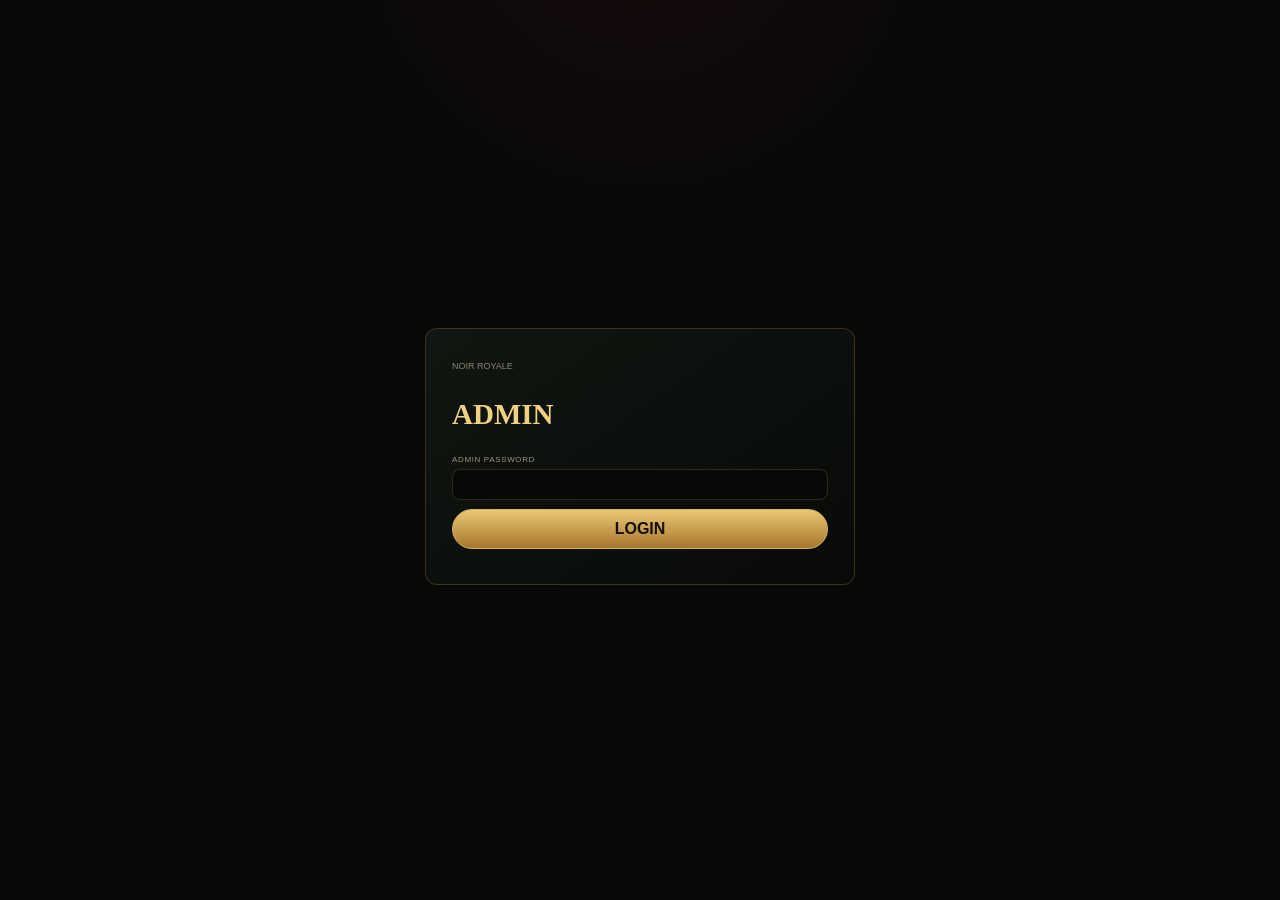
==== admin.html @ 39894d1b "Add Noir Royale admin app" ====
<!doctype html><html lang="ja"><head><meta charset="utf-8"><meta name="viewport" content="width=device-width,initial-scale=1,viewport-fit=cover"><meta name="theme-color" content="#070807"><title>Noir Royale Admin</title><style>
*{box-sizing:border-box}html{background:#070807;color-scheme:dark}body{margin:0;background:radial-gradient(circle at 50% -10%,#5d15202e,transparent 30%),#070807;color:#f3ead5;font-family:-apple-system,BlinkMacSystemFont,"Segoe UI","Noto Sans JP",sans-serif}button,input,select{font:inherit}.wrap{width:min(100%,900px);margin:auto;padding:20px 14px 70px}.top{display:flex;justify-content:space-between;align-items:end;padding-bottom:14px;border-bottom:1px solid #d7ad5833}.top span{font-size:8px;letter-spacing:.25em;color:#b9924a}.top h1{margin:3px 0 0;font:600 28px Georgia;color:#f0d082}.logout{border:1px solid #d5ad5633;background:#0b0d0b;color:#ad9f85;border-radius:8px;padding:8px 11px}.card{margin-top:13px;padding:14px;border:1px solid #d7ad5838;border-radius:12px;background:linear-gradient(145deg,#101611,#080a08)}.title{display:flex;justify-content:space-between;align-items:center;margin-bottom:12px;font-size:10px;letter-spacing:.1em;color:#e0c98f}.grid{display:grid;grid-template-columns:repeat(2,1fr);gap:9px}.grid3{display:grid;grid-template-columns:repeat(3,1fr);gap:9px}.stat{padding:12px;border:1px solid #d7ad5824;border-radius:9px;background:#070907}.stat small{display:block;color:#8f8472;font-size:8px}.stat strong{font:600 24px Georgia;color:#edcd80}.form{display:grid;gap:9px}.form label{display:grid;gap:5px;font-size:8px;color:#9b907c;letter-spacing:.08em}.form input,.form select{width:100%;padding:10px;border:1px solid #d7ad5830;border-radius:8px;background:#070907;color:#f3ead5}.btn{padding:10px 12px;border:1px solid #d9b25f;border-radius:999px;background:linear-gradient(#e9c874,#a7762d);color:#130e06;font-weight:900}.dark{background:#0a100c;color:#d7c7a7;border-color:#d7ad5833}.red{background:#3f1219!important;color:#efc4c4!important;border-color:#9a3b46!important}.players{display:grid;gap:8px}.prow{padding:10px;border:1px solid #d7ad5825;border-radius:9px;background:#090b09}.phead{display:flex;justify-content:space-between;gap:10px;align-items:center}.phead b{font-size:12px}.phead span{font:600 15px Georgia;color:#e8c87d}.acts{display:flex;flex-wrap:wrap;gap:6px;margin-top:8px}.acts button{padding:7px 9px;border-radius:8px;border:1px solid #d7ad5830;background:#0d120e;color:#d8c7a6;font-size:9px}.acts .sp{border-color:#b65a6745;color:#e2a8ad}.editor{display:grid;gap:7px}.erow{display:grid;grid-template-columns:1.5fr 1fr .7fr .7fr .8fr 38px;gap:6px}.erow input,.erow select{min-width:0;padding:8px;border:1px solid #d7ad5829;border-radius:6px;background:#070907;color:#eee2c9;font-size:9px}.erow button{border:1px solid #8d3540;background:#391016;color:#e2adb2;border-radius:6px}.tabs{display:flex;gap:7px;margin-bottom:10px}.tabs button{padding:8px 12px;border:1px solid #d7ad5830;border-radius:999px;background:#080a08;color:#8e8472}.tabs .on{background:#1a4e3a;color:#f1dfb5}.msg{position:sticky;bottom:10px;margin-top:10px;padding:10px;border:1px solid #c9a15455;border-radius:9px;background:#142219;color:#dfc988;font-size:10px}.err{border-color:#9a3b46;background:#351018;color:#efb9bd}.login{min-height:100vh;display:grid;place-items:center;padding:20px}.login .card{width:min(430px,100%);padding:26px}.login h1{font:600 29px Georgia;color:#f0d082}.muted{color:#8d8373;font-size:9px}@media(max-width:620px){.grid3{grid-template-columns:1fr 1fr}.grid{grid-template-columns:1fr}.erow{grid-template-columns:1.5fr 1fr .7fr}.top h1{font-size:23px}}
</style></head><body><div id="root"></div><script>
const API='https://miajuashbnhcqpzkxxnw.supabase.co/functions/v1/roulette-api';let A=null,tab='normal';const $=s=>document.querySelector(s);const esc=s=>String(s??'').replace(/[&<>"']/g,m=>({'&':'&amp;','<':'&lt;','>':'&gt;','"':'&quot;',"'":'&#39;'}[m]));const dtlocal=x=>{const d=new Date(x),z=n=>String(n).padStart(2,'0');return d.getFullYear()+'-'+z(d.getMonth()+1)+'-'+z(d.getDate())+'T'+z(d.getHours())+':'+z(d.getMinutes())};const token=()=>localStorage.getItem('nr_admin')||'';
async function req(method='GET',body,mode=''){const r=await fetch(API+(mode?'?mode='+mode:''),{method,headers:{'content-type':'application/json',...(token()?{authorization:'Bearer '+token()}:{})},body:body?JSON.stringify(body):undefined,cache:'no-store'});const j=await r.json();if(!r.ok||!j.ok)throw Error(j.error||'エラー');return j}function msg(t,e=false){let m=$('#msg');if(m){m.className='msg'+(e?' err':'');m.textContent=t}}
async function load(){try{A=await req('GET',null,'admin');render()}catch{localStorage.removeItem('nr_admin');login()}}
function login(){document.getElementById('root').innerHTML=`<main class="login"><section class="card"><span class="muted">NOIR ROYALE</span><h1>ADMIN</h1><form id="af" class="form"><label>ADMIN PASSWORD<input id="pw" type="password" required></label><button class="btn">LOGIN</button><div id="msg"></div></form></section></main>`;$('#af').onsubmit=async e=>{e.preventDefault();try{const j=await req('POST',{action:'loginAdmin',password:$('#pw').value});localStorage.setItem('nr_admin',j.token);load()}catch(x){document.getElementById('msg').innerHTML='<div class="msg err">'+esc(x.message)+'</div>'}}}
function row(x){return `<div class="erow"><input class="lab" value="${esc(x.label)}"><select class="kind"><option ${x.reward_kind==='score'?'selected':''} value="score">SCORE</option><option ${x.reward_kind==='multiplier'?'selected':''} value="multiplier">NEXT倍率</option><option ${x.reward_kind==='free_spin'?'selected':''} value="free_spin">FREE SPIN</option><option ${x.reward_kind==='special_ticket'?'selected':''} value="special_ticket">SPECIAL券</option><option ${x.reward_kind==='jackpot'?'selected':''} value="jackpot">JACKPOT</option><option ${x.reward_kind==='collection'?'selected':''} value="collection">COLLECTION</option></select><input class="val" type="number" min="0" value="${x.value}"><input class="weight" type="number" min="0.01" step="0.01" value="${x.weight}"><select class="rar"><option ${x.rarity==='common'?'selected':''}>common</option><option ${x.rarity==='rare'?'selected':''}>rare</option><option ${x.rarity==='epic'?'selected':''}>epic</option><option ${x.rarity==='legend'?'selected':''}>legend</option></select><button class="del">×</button></div>`}
function render(){const e=A.event,players=A.players||[],items=(A.items||[]).filter(x=>x.roulette_type===tab);document.getElementById('root').innerHTML=`<main class="wrap"><header class="top"><div><span>NOIR ROYALE</span><h1>ADMIN CONTROL</h1></div><button class="logout" id="lo">LOGOUT</button></header><section class="grid3"><div class="stat"><small>PLAYERS</small><strong>${players.length}</strong></div><div class="stat"><small>JACKPOT</small><strong>${Number(e.jackpot_current).toLocaleString()}</strong></div><div class="stat"><small>SPIN COST</small><strong>${e.spin_cost}</strong></div></section><section class="card"><div class="title"><strong>PLAYER</strong><span>作成・ポイント付与</span></div><form id="newp" class="grid"><label class="form">表示名<input id="name" required></label><label class="form">4桁PIN（空欄で自動）<input id="ppin" inputmode="numeric" maxlength="4"></label><button class="btn" style="grid-column:1/-1">ユーザー作成</button></form><div class="players" style="margin-top:12px">${players.map(p=>`<div class="prow"><div class="phead"><b>${esc(p.display_name)}</b><span>${Number(p.score).toLocaleString()} SCORE</span></div><div class="muted">${Number(p.spin_points).toLocaleString()} PT / SPECIAL ${p.special_tickets}</div><div class="acts"><button data-a="adjust" data-id="${p.id}" data-p="100">+100pt</button><button data-a="adjust" data-id="${p.id}" data-p="500">+500pt</button><button data-a="adjust" data-id="${p.id}" data-p="1000">+1000pt</button><button class="sp" data-a="adjust" data-id="${p.id}" data-s="1">SPECIAL +1</button></div></div>`).join('')}</div></section><section class="card"><div class="title"><strong>EVENT</strong><span>期間・基本設定</span></div><form id="eventf" class="form"><div class="grid"><label>イベント名<input id="ename" value="${esc(e.name)}"></label><label>1回の必要pt<input id="cost" type="number" min="1" value="${e.spin_cost}"></label><label>開始日時<input id="start" type="datetime-local" value="${dtlocal(e.starts_at)}"></label><label>終了日時<input id="end" type="datetime-local" value="${dtlocal(e.ends_at)}"></label><label>JACKPOT初期値<input id="seed" type="number" min="0" value="${e.jackpot_seed}"></label><label>1回ごとのJACKPOT加算<input id="contrib" type="number" min="0" value="${e.jackpot_contribution}"></label></div><button class="btn">設定保存</button></form><div class="acts"><button id="rj">JACKPOTリセット</button><button class="red" id="rs">ランキングリセット</button></div></section><section class="card"><div class="title"><strong>ROULETTE</strong><span>内容・確率</span></div><div class="tabs"><button id="tn" class="${tab==='normal'?'on':''}">STANDARD</button><button id="ts" class="${tab==='special'?'on':''}">SPECIAL</button></div><div class="editor" id="ed">${items.map(row).join('')}</div><div class="acts"><button id="add">項目追加</button><button class="btn" id="save">このルーレットを保存</button></div></section><section class="card"><div class="title"><strong>SECURITY</strong><span>管理パスワード</span></div><form id="passf" class="grid"><label class="form">新しいパスワード<input id="npw" type="password" minlength="8" required></label><button class="btn">変更</button></form></section><div id="msg" class="msg">READY</div></main>`;bind()}
function bind(){$('#lo').onclick=async()=>{try{await req('POST',{action:'logoutAdmin'})}catch{}localStorage.removeItem('nr_admin');login()};$('#newp').onsubmit=async e=>{e.preventDefault();try{const j=await req('POST',{action:'createPlayer',displayName:$('#name').value,pin:$('#ppin').value});alert('作成しました\n表示名: '+j.player.display_name+'\nPIN: '+j.pin);load()}catch(x){msg(x.message,true)}};document.querySelectorAll('[data-a="adjust"]').forEach(b=>b.onclick=async()=>{try{await req('POST',{action:'adjustPlayer',playerId:b.dataset.id,spinDelta:Number(b.dataset.p||0),specialDelta:Number(b.dataset.s||0)});load()}catch(x){msg(x.message,true)}});$('#eventf').onsubmit=async ev=>{ev.preventDefault();try{await req('POST',{action:'updateEvent',patch:{name:$('#ename').value,spin_cost:Number($('#cost').value),starts_at:new Date($('#start').value).toISOString(),ends_at:new Date($('#end').value).toISOString(),jackpot_seed:Number($('#seed').value),jackpot_contribution:Number($('#contrib').value)}});load()}catch(x){msg(x.message,true)}};$('#rj').onclick=async()=>{await req('POST',{action:'resetJackpot'});load()};$('#rs').onclick=async()=>{if(confirm('全員のランキングSCOREを0にしますか？')){await req('POST',{action:'resetScores'});load()}};$('#tn').onclick=()=>{tab='normal';render()};$('#ts').onclick=()=>{tab='special';render()};$('#add').onclick=()=>{$('#ed').insertAdjacentHTML('beforeend',row({label:'NEW',reward_kind:'score',value:10,weight:10,rarity:'common'}));bindEditor()};bindEditor();$('#save').onclick=async()=>{try{const arr=[...document.querySelectorAll('.erow')].map(r=>({label:r.querySelector('.lab').value,reward_kind:r.querySelector('.kind').value,value:Number(r.querySelector('.val').value),weight:Number(r.querySelector('.weight').value),rarity:r.querySelector('.rar').value}));await req('POST',{action:'saveRoulette',rouletteType:tab,items:arr});msg('保存しました');load()}catch(x){msg(x.message,true)}};$('#passf').onsubmit=async e=>{e.preventDefault();try{await req('POST',{action:'changeAdminPassword',password:$('#npw').value});msg('管理パスワードを変更しました');$('#npw').value=''}catch(x){msg(x.message,true)}}}
function bindEditor(){document.querySelectorAll('.del').forEach(b=>b.onclick=()=>b.closest('.erow').remove())}
load();
</script></body></html>
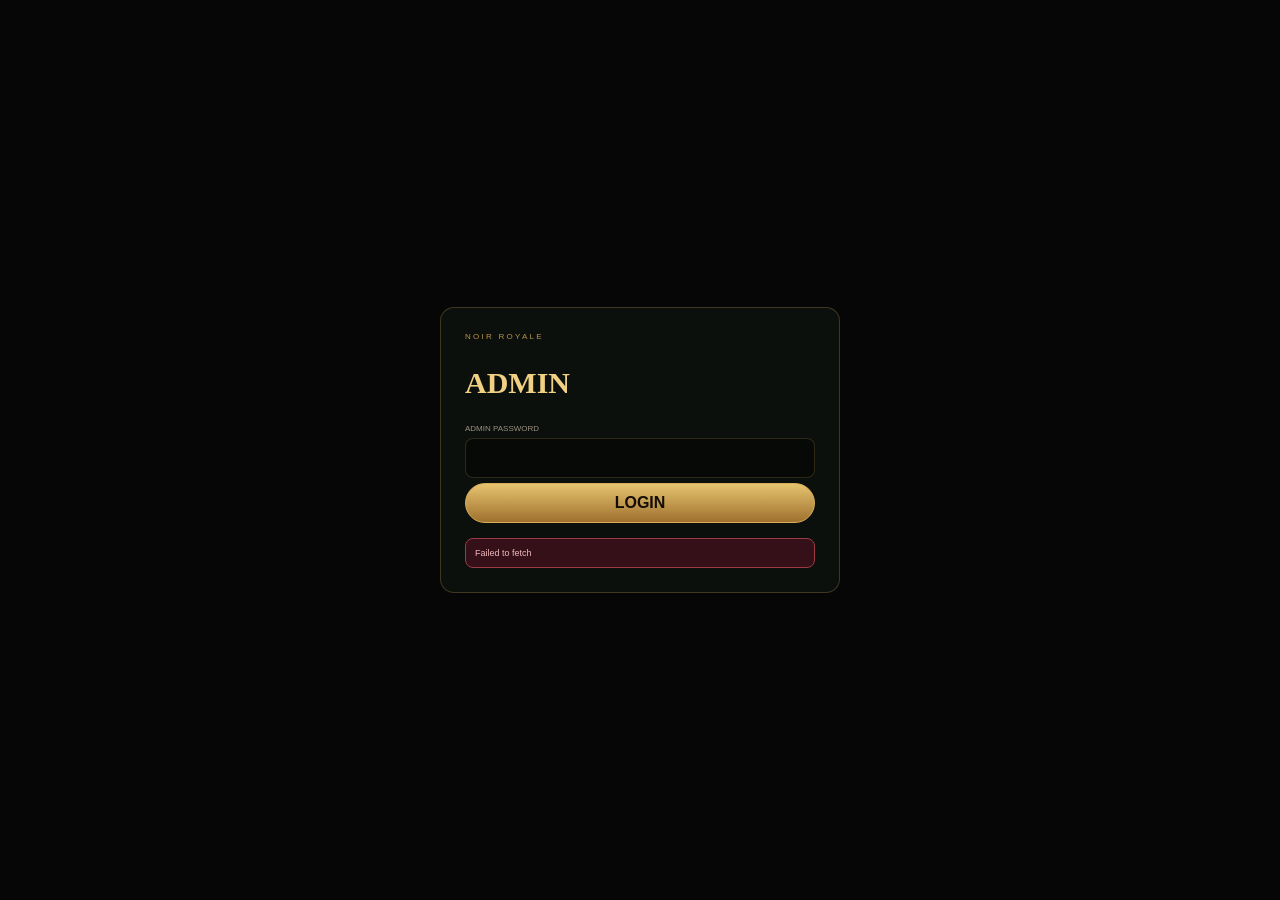
==== commit 699d40bf: "Add player deletion and header asset controls" ====
--- a/admin.html
+++ b/admin.html
@@ -1,13 +1,46 @@
-<!doctype html><html lang="ja"><head><meta charset="utf-8"><meta name="viewport" content="width=device-width,initial-scale=1,viewport-fit=cover"><meta name="theme-color" content="#070807"><title>Noir Royale Admin</title><style>
-*{box-sizing:border-box}html{background:#070807;color-scheme:dark}body{margin:0;background:radial-gradient(circle at 50% -10%,#5d15202e,transparent 30%),#070807;color:#f3ead5;font-family:-apple-system,BlinkMacSystemFont,"Segoe UI","Noto Sans JP",sans-serif}button,input,select{font:inherit}.wrap{width:min(100%,900px);margin:auto;padding:20px 14px 70px}.top{display:flex;justify-content:space-between;align-items:end;padding-bottom:14px;border-bottom:1px solid #d7ad5833}.top span{font-size:8px;letter-spacing:.25em;color:#b9924a}.top h1{margin:3px 0 0;font:600 28px Georgia;color:#f0d082}.logout{border:1px solid #d5ad5633;background:#0b0d0b;color:#ad9f85;border-radius:8px;padding:8px 11px}.card{margin-top:13px;padding:14px;border:1px solid #d7ad5838;border-radius:12px;background:linear-gradient(145deg,#101611,#080a08)}.title{display:flex;justify-content:space-between;align-items:center;margin-bottom:12px;font-size:10px;letter-spacing:.1em;color:#e0c98f}.grid{display:grid;grid-template-columns:repeat(2,1fr);gap:9px}.grid3{display:grid;grid-template-columns:repeat(3,1fr);gap:9px}.stat{padding:12px;border:1px solid #d7ad5824;border-radius:9px;background:#070907}.stat small{display:block;color:#8f8472;font-size:8px}.stat strong{font:600 24px Georgia;color:#edcd80}.form{display:grid;gap:9px}.form label{display:grid;gap:5px;font-size:8px;color:#9b907c;letter-spacing:.08em}.form input,.form select{width:100%;padding:10px;border:1px solid #d7ad5830;border-radius:8px;background:#070907;color:#f3ead5}.btn{padding:10px 12px;border:1px solid #d9b25f;border-radius:999px;background:linear-gradient(#e9c874,#a7762d);color:#130e06;font-weight:900}.dark{background:#0a100c;color:#d7c7a7;border-color:#d7ad5833}.red{background:#3f1219!important;color:#efc4c4!important;border-color:#9a3b46!important}.players{display:grid;gap:8px}.prow{padding:10px;border:1px solid #d7ad5825;border-radius:9px;background:#090b09}.phead{display:flex;justify-content:space-between;gap:10px;align-items:center}.phead b{font-size:12px}.phead span{font:600 15px Georgia;color:#e8c87d}.acts{display:flex;flex-wrap:wrap;gap:6px;margin-top:8px}.acts button{padding:7px 9px;border-radius:8px;border:1px solid #d7ad5830;background:#0d120e;color:#d8c7a6;font-size:9px}.acts .sp{border-color:#b65a6745;color:#e2a8ad}.editor{display:grid;gap:7px}.erow{display:grid;grid-template-columns:1.5fr 1fr .7fr .7fr .8fr 38px;gap:6px}.erow input,.erow select{min-width:0;padding:8px;border:1px solid #d7ad5829;border-radius:6px;background:#070907;color:#eee2c9;font-size:9px}.erow button{border:1px solid #8d3540;background:#391016;color:#e2adb2;border-radius:6px}.tabs{display:flex;gap:7px;margin-bottom:10px}.tabs button{padding:8px 12px;border:1px solid #d7ad5830;border-radius:999px;background:#080a08;color:#8e8472}.tabs .on{background:#1a4e3a;color:#f1dfb5}.msg{position:sticky;bottom:10px;margin-top:10px;padding:10px;border:1px solid #c9a15455;border-radius:9px;background:#142219;color:#dfc988;font-size:10px}.err{border-color:#9a3b46;background:#351018;color:#efb9bd}.login{min-height:100vh;display:grid;place-items:center;padding:20px}.login .card{width:min(430px,100%);padding:26px}.login h1{font:600 29px Georgia;color:#f0d082}.muted{color:#8d8373;font-size:9px}@media(max-width:620px){.grid3{grid-template-columns:1fr 1fr}.grid{grid-template-columns:1fr}.erow{grid-template-columns:1.5fr 1fr .7fr}.top h1{font-size:23px}}
-</style></head><body><div id="root"></div><script>
-const API='https://miajuashbnhcqpzkxxnw.supabase.co/functions/v1/roulette-api';let A=null,tab='normal';const $=s=>document.querySelector(s);const esc=s=>String(s??'').replace(/[&<>"']/g,m=>({'&':'&amp;','<':'&lt;','>':'&gt;','"':'&quot;',"'":'&#39;'}[m]));const dtlocal=x=>{const d=new Date(x),z=n=>String(n).padStart(2,'0');return d.getFullYear()+'-'+z(d.getMonth()+1)+'-'+z(d.getDate())+'T'+z(d.getHours())+':'+z(d.getMinutes())};const token=()=>localStorage.getItem('nr_admin')||'';
-async function req(method='GET',body,mode=''){const r=await fetch(API+(mode?'?mode='+mode:''),{method,headers:{'content-type':'application/json',...(token()?{authorization:'Bearer '+token()}:{})},body:body?JSON.stringify(body):undefined,cache:'no-store'});const j=await r.json();if(!r.ok||!j.ok)throw Error(j.error||'エラー');return j}function msg(t,e=false){let m=$('#msg');if(m){m.className='msg'+(e?' err':'');m.textContent=t}}
-async function load(){try{A=await req('GET',null,'admin');render()}catch{localStorage.removeItem('nr_admin');login()}}
-function login(){document.getElementById('root').innerHTML=`<main class="login"><section class="card"><span class="muted">NOIR ROYALE</span><h1>ADMIN</h1><form id="af" class="form"><label>ADMIN PASSWORD<input id="pw" type="password" required></label><button class="btn">LOGIN</button><div id="msg"></div></form></section></main>`;$('#af').onsubmit=async e=>{e.preventDefault();try{const j=await req('POST',{action:'loginAdmin',password:$('#pw').value});localStorage.setItem('nr_admin',j.token);load()}catch(x){document.getElementById('msg').innerHTML='<div class="msg err">'+esc(x.message)+'</div>'}}}
-function row(x){return `<div class="erow"><input class="lab" value="${esc(x.label)}"><select class="kind"><option ${x.reward_kind==='score'?'selected':''} value="score">SCORE</option><option ${x.reward_kind==='multiplier'?'selected':''} value="multiplier">NEXT倍率</option><option ${x.reward_kind==='free_spin'?'selected':''} value="free_spin">FREE SPIN</option><option ${x.reward_kind==='special_ticket'?'selected':''} value="special_ticket">SPECIAL券</option><option ${x.reward_kind==='jackpot'?'selected':''} value="jackpot">JACKPOT</option><option ${x.reward_kind==='collection'?'selected':''} value="collection">COLLECTION</option></select><input class="val" type="number" min="0" value="${x.value}"><input class="weight" type="number" min="0.01" step="0.01" value="${x.weight}"><select class="rar"><option ${x.rarity==='common'?'selected':''}>common</option><option ${x.rarity==='rare'?'selected':''}>rare</option><option ${x.rarity==='epic'?'selected':''}>epic</option><option ${x.rarity==='legend'?'selected':''}>legend</option></select><button class="del">×</button></div>`}
-function render(){const e=A.event,players=A.players||[],items=(A.items||[]).filter(x=>x.roulette_type===tab);document.getElementById('root').innerHTML=`<main class="wrap"><header class="top"><div><span>NOIR ROYALE</span><h1>ADMIN CONTROL</h1></div><button class="logout" id="lo">LOGOUT</button></header><section class="grid3"><div class="stat"><small>PLAYERS</small><strong>${players.length}</strong></div><div class="stat"><small>JACKPOT</small><strong>${Number(e.jackpot_current).toLocaleString()}</strong></div><div class="stat"><small>SPIN COST</small><strong>${e.spin_cost}</strong></div></section><section class="card"><div class="title"><strong>PLAYER</strong><span>作成・ポイント付与</span></div><form id="newp" class="grid"><label class="form">表示名<input id="name" required></label><label class="form">4桁PIN（空欄で自動）<input id="ppin" inputmode="numeric" maxlength="4"></label><button class="btn" style="grid-column:1/-1">ユーザー作成</button></form><div class="players" style="margin-top:12px">${players.map(p=>`<div class="prow"><div class="phead"><b>${esc(p.display_name)}</b><span>${Number(p.score).toLocaleString()} SCORE</span></div><div class="muted">${Number(p.spin_points).toLocaleString()} PT / SPECIAL ${p.special_tickets}</div><div class="acts"><button data-a="adjust" data-id="${p.id}" data-p="100">+100pt</button><button data-a="adjust" data-id="${p.id}" data-p="500">+500pt</button><button data-a="adjust" data-id="${p.id}" data-p="1000">+1000pt</button><button class="sp" data-a="adjust" data-id="${p.id}" data-s="1">SPECIAL +1</button></div></div>`).join('')}</div></section><section class="card"><div class="title"><strong>EVENT</strong><span>期間・基本設定</span></div><form id="eventf" class="form"><div class="grid"><label>イベント名<input id="ename" value="${esc(e.name)}"></label><label>1回の必要pt<input id="cost" type="number" min="1" value="${e.spin_cost}"></label><label>開始日時<input id="start" type="datetime-local" value="${dtlocal(e.starts_at)}"></label><label>終了日時<input id="end" type="datetime-local" value="${dtlocal(e.ends_at)}"></label><label>JACKPOT初期値<input id="seed" type="number" min="0" value="${e.jackpot_seed}"></label><label>1回ごとのJACKPOT加算<input id="contrib" type="number" min="0" value="${e.jackpot_contribution}"></label></div><button class="btn">設定保存</button></form><div class="acts"><button id="rj">JACKPOTリセット</button><button class="red" id="rs">ランキングリセット</button></div></section><section class="card"><div class="title"><strong>ROULETTE</strong><span>内容・確率</span></div><div class="tabs"><button id="tn" class="${tab==='normal'?'on':''}">STANDARD</button><button id="ts" class="${tab==='special'?'on':''}">SPECIAL</button></div><div class="editor" id="ed">${items.map(row).join('')}</div><div class="acts"><button id="add">項目追加</button><button class="btn" id="save">このルーレットを保存</button></div></section><section class="card"><div class="title"><strong>SECURITY</strong><span>管理パスワード</span></div><form id="passf" class="grid"><label class="form">新しいパスワード<input id="npw" type="password" minlength="8" required></label><button class="btn">変更</button></form></section><div id="msg" class="msg">READY</div></main>`;bind()}
-function bind(){$('#lo').onclick=async()=>{try{await req('POST',{action:'logoutAdmin'})}catch{}localStorage.removeItem('nr_admin');login()};$('#newp').onsubmit=async e=>{e.preventDefault();try{const j=await req('POST',{action:'createPlayer',displayName:$('#name').value,pin:$('#ppin').value});alert('作成しました\n表示名: '+j.player.display_name+'\nPIN: '+j.pin);load()}catch(x){msg(x.message,true)}};document.querySelectorAll('[data-a="adjust"]').forEach(b=>b.onclick=async()=>{try{await req('POST',{action:'adjustPlayer',playerId:b.dataset.id,spinDelta:Number(b.dataset.p||0),specialDelta:Number(b.dataset.s||0)});load()}catch(x){msg(x.message,true)}});$('#eventf').onsubmit=async ev=>{ev.preventDefault();try{await req('POST',{action:'updateEvent',patch:{name:$('#ename').value,spin_cost:Number($('#cost').value),starts_at:new Date($('#start').value).toISOString(),ends_at:new Date($('#end').value).toISOString(),jackpot_seed:Number($('#seed').value),jackpot_contribution:Number($('#contrib').value)}});load()}catch(x){msg(x.message,true)}};$('#rj').onclick=async()=>{await req('POST',{action:'resetJackpot'});load()};$('#rs').onclick=async()=>{if(confirm('全員のランキングSCOREを0にしますか？')){await req('POST',{action:'resetScores'});load()}};$('#tn').onclick=()=>{tab='normal';render()};$('#ts').onclick=()=>{tab='special';render()};$('#add').onclick=()=>{$('#ed').insertAdjacentHTML('beforeend',row({label:'NEW',reward_kind:'score',value:10,weight:10,rarity:'common'}));bindEditor()};bindEditor();$('#save').onclick=async()=>{try{const arr=[...document.querySelectorAll('.erow')].map(r=>({label:r.querySelector('.lab').value,reward_kind:r.querySelector('.kind').value,value:Number(r.querySelector('.val').value),weight:Number(r.querySelector('.weight').value),rarity:r.querySelector('.rar').value}));await req('POST',{action:'saveRoulette',rouletteType:tab,items:arr});msg('保存しました');load()}catch(x){msg(x.message,true)}};$('#passf').onsubmit=async e=>{e.preventDefault();try{await req('POST',{action:'changeAdminPassword',password:$('#npw').value});msg('管理パスワードを変更しました');$('#npw').value=''}catch(x){msg(x.message,true)}}}
-function bindEditor(){document.querySelectorAll('.del').forEach(b=>b.onclick=()=>b.closest('.erow').remove())}
+<!doctype html>
+<html lang="ja"><head><meta charset="utf-8"><meta name="viewport" content="width=device-width,initial-scale=1,viewport-fit=cover"><meta name="theme-color" content="#070807"><title>NOIR ROYALE ADMIN</title>
+<style>
+*{box-sizing:border-box}html,body{margin:0;background:#050605;color:#eee5d2;font-family:-apple-system,BlinkMacSystemFont,"Segoe UI","Noto Sans JP",sans-serif}button,input,select{font:inherit}.wrap{width:min(100%,760px);margin:auto;padding:18px 14px 80px}.top{display:flex;justify-content:space-between;align-items:center;padding-bottom:14px;border-bottom:1px solid #d8b15d33}.ey{font-size:8px;letter-spacing:.28em;color:#b99148}.top h1{margin:3px 0 0;font:600 29px Georgia;color:#f0d082}.card{margin-top:14px;padding:14px;border:1px solid #d8b15d38;border-radius:14px;background:linear-gradient(145deg,#101510,#080807)}.card h2{font:600 16px Georgia;color:#edce87;margin:0 0 12px}.muted{font-size:9px;color:#9b907c}.grid{display:grid;grid-template-columns:repeat(2,minmax(0,1fr));gap:9px}.g3{grid-template-columns:repeat(3,minmax(0,1fr))}.field{display:grid;gap:5px}.field label{font-size:8px;color:#9a907e}.field input,.field select{min-width:0;width:100%;padding:10px;border:1px solid #d7ad5830;border-radius:8px;background:#070907;color:#fff}.btn,.ghost,.danger{border-radius:999px;padding:10px 13px;border:1px solid #d8ae58}.btn{background:linear-gradient(#e6c46f,#9f702e);color:#140d05;font-weight:800}.ghost{background:#0c0e0c;color:#ead09a}.danger{border-color:#a34b55;background:#2d0c12;color:#ffbec5}.actions{display:flex;gap:7px;flex-wrap:wrap;margin-top:10px}.players{display:grid;gap:8px}.player{padding:11px;border:1px solid #d7ad5820;border-radius:11px;background:#070907}.playerHead{display:flex;justify-content:space-between;gap:10px;align-items:center}.playerHead b{font:600 15px Georgia;color:#f0ce82}.meta{font-size:8px;color:#9c917f}.adjust{display:grid;grid-template-columns:1fr 1fr 1fr auto;gap:6px;margin-top:9px}.adjust input{width:100%;min-width:0;padding:8px;border:1px solid #d7ad5825;border-radius:7px;background:#0b0d0b;color:#fff}.roulette{display:grid;gap:9px}.rrow{display:grid;grid-template-columns:76px 1.3fr 1fr 70px 70px 86px auto;gap:6px;align-items:center;padding:8px;border:1px solid #d7ad5820;border-radius:10px;background:#070907}.pic{width:70px;height:70px;border-radius:9px;overflow:hidden;border:1px solid #d7ad5830;background:#0a0a09;display:grid;place-items:center;color:#817767;font-size:8px}.pic img{width:100%;height:100%;object-fit:contain}.rrow input,.rrow select{width:100%;min-width:0;padding:8px;border:1px solid #d7ad5825;border-radius:7px;background:#0b0d0b;color:#fff;font-size:9px}.picBtns{display:flex;gap:4px;flex-wrap:wrap;margin-top:4px}.picBtns button{padding:5px 7px;font-size:8px}.headerPreview{width:100%;aspect-ratio:3/1;border-radius:12px;overflow:hidden;border:1px solid #d7ad5830;background:linear-gradient(135deg,#18080d,#0e2a20);display:grid;place-items:center;color:#9a8e77}.headerPreview img{width:100%;height:100%;object-fit:cover}.tabs{display:flex;gap:6px;margin-bottom:10px}.tabs button{flex:1;padding:9px;border-radius:999px;border:1px solid #d7ad582d;background:#090b09;color:#8f8575}.tabs .on{background:#174f3a;color:#f5dfb0}.tabs .sp.on{background:#601824}.login{min-height:100vh;display:grid;place-items:center;padding:20px}.loginBox{width:min(400px,100%);padding:24px;border:1px solid #d7ad5840;border-radius:14px;background:#0c100d}.loginBox h1{font:600 30px Georgia;color:#f0d082}.err,.ok{margin-top:10px;padding:9px;border-radius:8px;font-size:9px}.err{border:1px solid #9a3b46;background:#351018;color:#efb9bd}.ok{border:1px solid #456c54;background:#0c2417;color:#bce7c9}.sectionTitle{display:flex;justify-content:space-between;align-items:center;margin-bottom:10px}.sectionTitle span{font-size:8px;color:#a99369}.small{padding:7px 9px;font-size:8px}@media(max-width:680px){.grid,.g3{grid-template-columns:1fr}.adjust{grid-template-columns:repeat(3,1fr)}.adjust button{grid-column:1/-1}.rrow{grid-template-columns:72px 1fr 1fr}.rrow .wide{grid-column:2/-1}.rrow .del{grid-column:1/-1}.wrap{padding-bottom:40px}}
+</style></head><body><div id="root"></div>
+<script>
+const API='https://miajuashbnhcqpzkxxnw.supabase.co/functions/v1/roulette-api';
+const MEDIA='https://miajuashbnhcqpzkxxnw.supabase.co/functions/v1/roulette-media-api';
+let S=null,tab='normal';const $=s=>document.querySelector(s);const $$=s=>[...document.querySelectorAll(s)];const esc=s=>String(s??'').replace(/[&<>"']/g,m=>({'&':'&amp;','<':'&lt;','>':'&gt;','"':'&quot;',"'":'&#39;'}[m]));const token=()=>localStorage.getItem('nr_admin')||'';
+async function call(url=API,method='GET',body){const r=await fetch(url,{method,headers:{'content-type':'application/json',...(token()?{authorization:'Bearer '+token()}:{})},body:body?JSON.stringify(body):undefined,cache:'no-store'});const j=await r.json();if(!r.ok||!j.ok)throw Error(j.error||'エラー');return j}
+function login(msg=''){root.innerHTML=`<main class="login"><section class="loginBox"><div class="ey">NOIR ROYALE</div><h1>ADMIN</h1><form id="lf" class="field"><label>ADMIN PASSWORD</label><input id="pw" type="password" required><button class="btn">LOGIN</button>${msg?`<div class="err">${esc(msg)}</div>`:''}</form></section></main>`;$('#lf').onsubmit=async e=>{e.preventDefault();try{const j=await call(API,'POST',{action:'loginAdmin',password:$('#pw').value});localStorage.setItem('nr_admin',j.token);await load()}catch(x){login(x.message)}}}
+function dt(v){if(!v)return'';const d=new Date(v),pad=n=>String(n).padStart(2,'0');return `${d.getFullYear()}-${pad(d.getMonth()+1)}-${pad(d.getDate())}T${pad(d.getHours())}:${pad(d.getMinutes())}`}
+function render(){if(!S?.event)return root.innerHTML='<div class="wrap"><div class="err">アクティブイベントがありません</div></div>';const e=S.event,items=(S.items||[]).filter(x=>x.roulette_type===tab);root.innerHTML=`<main class="wrap"><header class="top"><div><div class="ey">NOIR ROYALE</div><h1>CONTROL ROOM</h1></div><button id="logout" class="ghost small">LOGOUT</button></header>
+<section class="card"><div class="sectionTitle"><h2>HEADER IMAGE</h2><span>参加者画面の最上部</span></div><div class="headerPreview">${e.header_image_url?`<img src="${esc(e.header_image_url)}">`:'NO HEADER IMAGE'}</div><div class="actions"><button id="headerUp" class="btn small">ヘッダー画像を設定</button><button id="headerDel" class="ghost small">削除</button><input id="headerFile" type="file" accept="image/*" hidden></div><div class="muted">推奨比率 3:1。アップロード時に自動で横長へ整形します。</div></section>
+<section class="card"><h2>EVENT</h2><div class="grid"><div class="field"><label>EVENT NAME</label><input id="evName" value="${esc(e.name)}"></div><div class="field"><label>SPIN COST</label><input id="spinCost" type="number" value="${e.spin_cost}"></div><div class="field"><label>JACKPOT SEED</label><input id="jackSeed" type="number" value="${e.jackpot_seed}"></div><div class="field"><label>JACKPOT + / NORMAL SPIN</label><input id="jackAdd" type="number" value="${e.jackpot_contribution}"></div><div class="field"><label>START</label><input id="start" type="datetime-local" value="${dt(e.starts_at)}"></div><div class="field"><label>END</label><input id="end" type="datetime-local" value="${dt(e.ends_at)}"></div></div><div class="actions"><button id="saveEvent" class="btn">イベント設定を保存</button><button id="resetJack" class="ghost">JACKPOTを初期値へ</button><button id="resetScores" class="danger">全SCOREをリセット</button></div></section>
+<section class="card"><div class="sectionTitle"><h2>PLAYERS</h2><span>${S.players.length} USERS</span></div><div class="grid"><div class="field"><label>DISPLAY NAME</label><input id="newName"></div><div class="field"><label>4 DIGIT PIN（空欄なら自動）</label><input id="newPin" inputmode="numeric" maxlength="4"></div></div><div class="actions"><button id="create" class="btn">ユーザー作成</button></div><div id="createMsg"></div><div class="players">${S.players.map(p=>`<article class="player" data-id="${p.id}"><div class="playerHead"><div><b>${esc(p.display_name)}</b><div class="meta">SCORE ${Number(p.score).toLocaleString()} / PT ${Number(p.spin_points).toLocaleString()} / SPECIAL ${p.special_tickets}</div></div><button class="danger small deletePlayer" data-id="${p.id}" data-name="${esc(p.display_name)}">削除</button></div><div class="adjust"><input class="sd" type="number" placeholder="SPIN ±"><input class="td" type="number" placeholder="SPECIAL ±"><input class="sc" type="number" placeholder="SCORE ±"><button class="ghost apply" data-id="${p.id}">反映</button></div></article>`).join('')||'<div class="muted">ユーザーはいません</div>'}</div></section>
+<section class="card"><div class="sectionTitle"><h2>ROULETTE</h2><span>画像は各景品に保存</span></div><div class="tabs"><button id="nt" class="${tab==='normal'?'on':''}">STANDARD</button><button id="st" class="sp ${tab==='special'?'on':''}">SPECIAL</button></div><div id="rouletteRows" class="roulette">${items.map((it,i)=>row(it,i)).join('')}</div><div class="actions"><button id="addRow" class="ghost">マスを追加</button><button id="saveRoulette" class="btn">${tab==='normal'?'STANDARD':'SPECIAL'}を保存</button></div><div class="muted">新規マスは一度保存してから画像を添付してください。</div></section><div id="msg"></div></main>`;bind()}
+function row(it,i){return `<div class="rrow" data-id="${it.id||''}"><div><div class="pic">${it.reward_image_url?`<img src="${esc(it.reward_image_url)}">`:'NO IMAGE'}</div><div class="picBtns"><button class="ghost upImg small" data-id="${it.id||''}">画像</button>${it.reward_image_url?`<button class="danger rmImg small" data-id="${it.id}">×</button>`:''}<input class="imgFile" type="file" accept="image/*" hidden></div></div><input class="lbl wide" value="${esc(it.label||'NEW ITEM')}"><select class="kind"><option value="score" ${it.reward_kind==='score'?'selected':''}>SCORE</option><option value="multiplier" ${it.reward_kind==='multiplier'?'selected':''}>NEXT倍率</option><option value="free_spin" ${it.reward_kind==='free_spin'?'selected':''}>FREE</option><option value="special_ticket" ${it.reward_kind==='special_ticket'?'selected':''}>SPECIAL券</option><option value="jackpot" ${it.reward_kind==='jackpot'?'selected':''}>JACKPOT</option><option value="collection" ${it.reward_kind==='collection'?'selected':''}>COLLECTION</option></select><input class="val" type="number" value="${it.value??0}" title="VALUE"><input class="wt" type="number" step="0.1" value="${it.weight??1}" title="WEIGHT"><select class="rar"><option value="common" ${it.rarity==='common'?'selected':''}>COMMON</option><option value="rare" ${it.rarity==='rare'?'selected':''}>RARE</option><option value="epic" ${it.rarity==='epic'?'selected':''}>EPIC</option><option value="legend" ${it.rarity==='legend'?'selected':''}>LEGEND</option></select><button class="danger del small">削除</button></div>`}
+function bind(){
+$('#logout').onclick=async()=>{try{await call(API,'POST',{action:'logoutAdmin'})}catch{}localStorage.removeItem('nr_admin');login()};
+$('#saveEvent').onclick=async()=>{try{await call(API,'POST',{action:'updateEvent',patch:{name:$('#evName').value,spin_cost:+$('#spinCost').value,jackpot_seed:+$('#jackSeed').value,jackpot_contribution:+$('#jackAdd').value,starts_at:$('#start').value,ends_at:$('#end').value}});note('イベント設定を保存しました');await load()}catch(e){note(e.message,false)}};
+$('#resetJack').onclick=async()=>{if(!confirm('JACKPOTを初期値に戻しますか？'))return;try{await call(API,'POST',{action:'resetJackpot'});await load()}catch(e){note(e.message,false)}};
+$('#resetScores').onclick=async()=>{if(!confirm('全ユーザーのSCOREを0にします。実行しますか？'))return;try{await call(API,'POST',{action:'resetScores'});await load()}catch(e){note(e.message,false)}};
+$('#create').onclick=async()=>{try{const j=await call(API,'POST',{action:'createPlayer',displayName:$('#newName').value,pin:$('#newPin').value});$('#createMsg').innerHTML=`<div class="ok">作成完了：${esc(j.player.display_name)} / PIN ${esc(j.pin)}</div>`;setTimeout(load,1200)}catch(e){$('#createMsg').innerHTML=`<div class="err">${esc(e.message)}</div>`}};
+$$('.apply').forEach(b=>b.onclick=async()=>{const a=b.closest('.player');try{await call(API,'POST',{action:'adjustPlayer',playerId:b.dataset.id,spinDelta:+(a.querySelector('.sd').value||0),specialDelta:+(a.querySelector('.td').value||0),scoreDelta:+(a.querySelector('.sc').value||0)});await load()}catch(e){note(e.message,false)}});
+$$('.deletePlayer').forEach(b=>b.onclick=async()=>{if(!confirm(`${b.dataset.name} を削除します。\n当選履歴・ポイント履歴・ログイン情報も削除されます。実行しますか？`))return;try{await call(API,'POST',{action:'deletePlayer',playerId:b.dataset.id});note(`${b.dataset.name} を削除しました`);await load()}catch(e){note(e.message,false)}});
+$('#nt').onclick=()=>{tab='normal';render()};$('#st').onclick=()=>{tab='special';render()};
+$('#addRow').onclick=()=>{$('#rouletteRows').insertAdjacentHTML('beforeend',row({id:'',label:'NEW ITEM',reward_kind:'score',value:10,weight:1,rarity:'common'},99));bindRowButtons()};
+$('#saveRoulette').onclick=saveRoulette;bindRowButtons();
+$('#headerUp').onclick=()=>$('#headerFile').click();$('#headerFile').onchange=async e=>{const f=e.target.files?.[0];if(!f)return;try{const d=await resizeHeader(f);await call(MEDIA,'POST',{action:'uploadHeaderImage',imageData:d});note('ヘッダー画像を更新しました');await load()}catch(x){note(x.message,false)}e.target.value=''};
+$('#headerDel').onclick=async()=>{if(!confirm('ヘッダー画像を削除しますか？'))return;try{await call(MEDIA,'POST',{action:'removeHeaderImage'});await load()}catch(e){note(e.message,false)}};
+}
+function bindRowButtons(){
+$$('.rrow .del').forEach(b=>b.onclick=()=>b.closest('.rrow').remove());
+$$('.upImg').forEach(b=>b.onclick=()=>{if(!b.dataset.id){note('先にルーレット設定を保存してください',false);return}b.parentElement.querySelector('.imgFile').click()});
+$$('.imgFile').forEach(inp=>inp.onchange=async e=>{const f=e.target.files?.[0],id=e.target.parentElement.querySelector('.upImg').dataset.id;if(!f||!id)return;try{const d=await resizeSquare(f);await call(MEDIA,'POST',{action:'uploadRewardImage',itemId:id,imageData:d});note('景品画像を保存しました');await load()}catch(x){note(x.message,false)}e.target.value=''});
+$$('.rmImg').forEach(b=>b.onclick=async()=>{try{await call(MEDIA,'POST',{action:'removeRewardImage',itemId:b.dataset.id});await load()}catch(e){note(e.message,false)}})
+}
+async function saveRoulette(){const items=$$('.rrow').map(r=>({id:r.dataset.id||null,label:r.querySelector('.lbl').value,reward_kind:r.querySelector('.kind').value,value:+r.querySelector('.val').value,weight:+r.querySelector('.wt').value,rarity:r.querySelector('.rar').value}));try{await call(MEDIA,'POST',{action:'saveRouletteV2',rouletteType:tab,items});note('ルーレット設定を保存しました');await load()}catch(e){note(e.message,false)}}
+function resizeSquare(file){return resize(file,512,512,.84,'contain')}
+function resizeHeader(file){return resize(file,1200,400,.86,'cover')}
+function resize(file,W,H,q,mode){return new Promise((res,rej)=>{const rd=new FileReader;rd.onload=()=>{const im=new Image;im.onload=()=>{const c=document.createElement('canvas');c.width=W;c.height=H;const x=c.getContext('2d');x.fillStyle='#080807';x.fillRect(0,0,W,H);const sc=mode==='cover'?Math.max(W/im.width,H/im.height):Math.min(W/im.width,H/im.height),w=im.width*sc,h=im.height*sc;x.drawImage(im,(W-w)/2,(H-h)/2,w,h);res(c.toDataURL('image/jpeg',q))};im.onerror=rej;im.src=rd.result};rd.onerror=rej;rd.readAsDataURL(file)})}
+function note(t,ok=true){let el=$('#msg');if(!el)return;el.innerHTML=`<div class="${ok?'ok':'err'}">${esc(t)}</div>`;setTimeout(()=>{if(el)el.innerHTML=''},2500)}
+async function load(){try{S=await call(API+'?mode=admin');render()}catch(e){localStorage.removeItem('nr_admin');login(e.message)}}
 load();
-</script></body></html>+</script></body></html>
